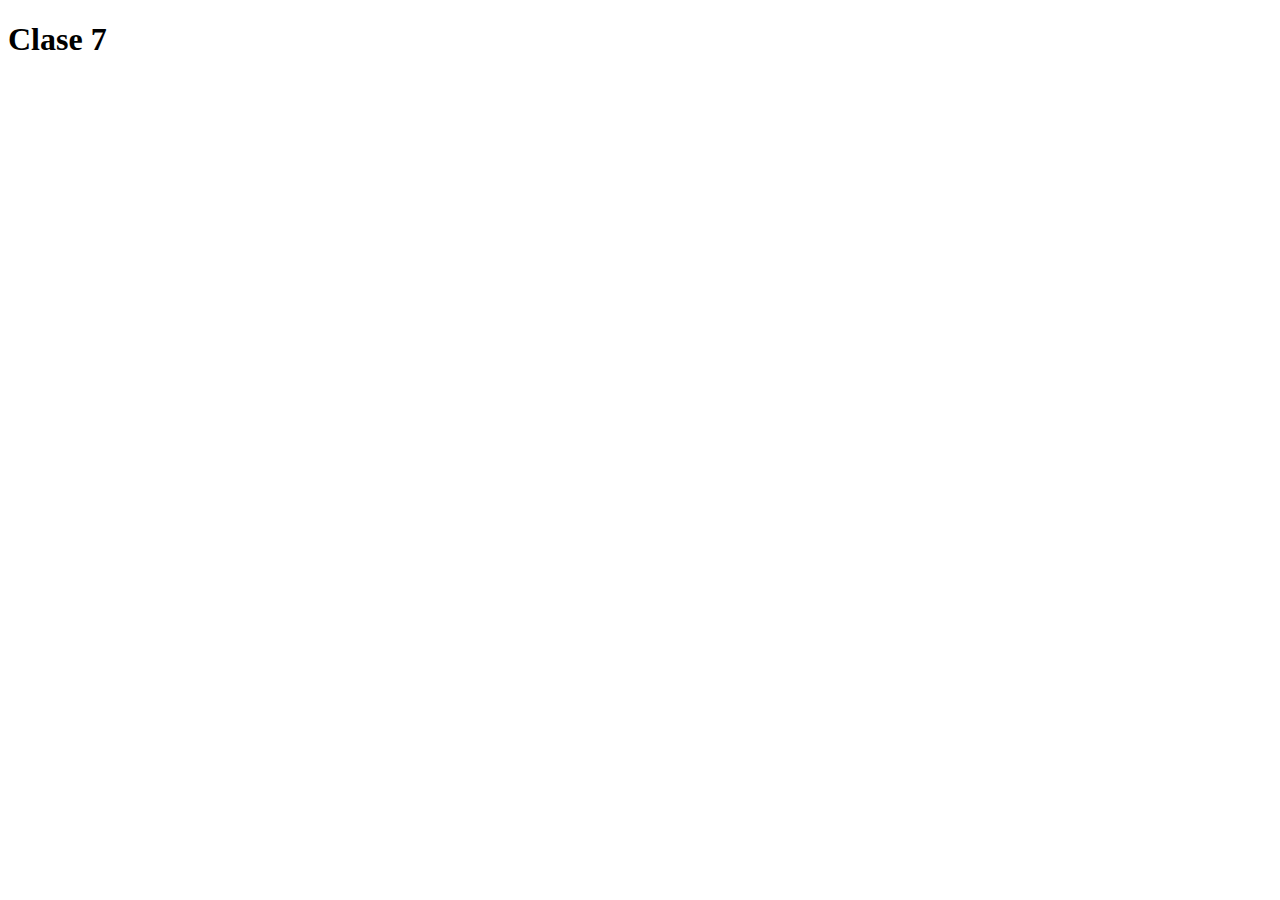
==== clase7.html @ 1912557d "clase6" ====
<!DOCTYPE html>
<html lang="en">
  <head>
    <meta charset="UTF-8" />
    <meta http-equiv="X-UA-Compatible" content="IE=edge" />
    <meta name="viewport" content="width=device-width, initial-scale=1.0" />
    <script src="./js/clase7.js"></script>
    <title>Document</title>
  </head>
  <body>
    <h1>Clase 7</h1>
  </body>
</html>
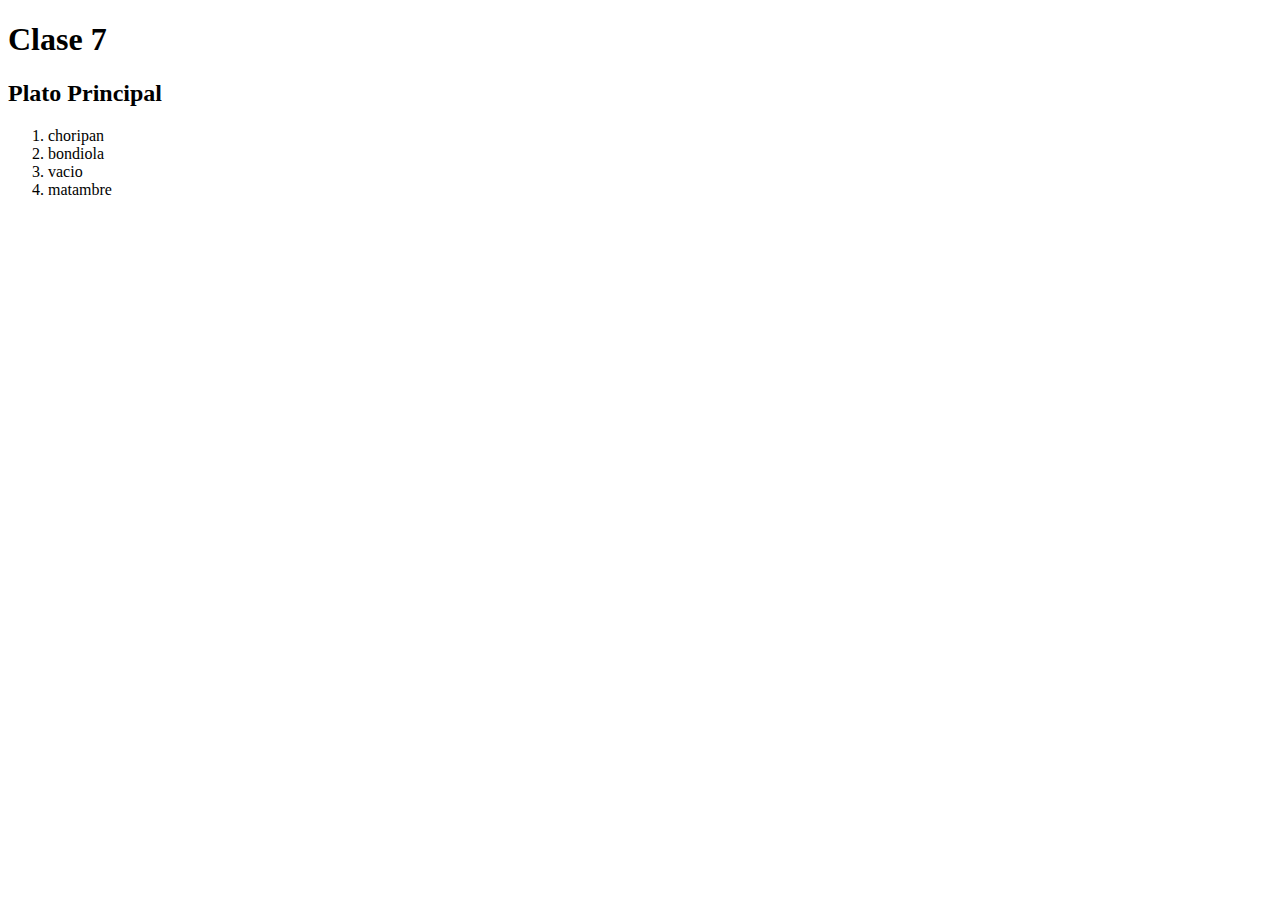
==== commit 88145016: "desafio dom" ====
--- a/clase7.html
+++ b/clase7.html
@@ -4,10 +4,20 @@
     <meta charset="UTF-8" />
     <meta http-equiv="X-UA-Compatible" content="IE=edge" />
     <meta name="viewport" content="width=device-width, initial-scale=1.0" />
-    <script src="./js/clase7.js"></script>
+
     <title>Document</title>
   </head>
   <body>
     <h1>Clase 7</h1>
+    <div>
+      <h2>Plato Principal</h2>
+      <ol>
+        <li>choripan</li>
+        <li>bondiola</li>
+        <li>vacio</li>
+        <li>matambre</li>
+      </ol>
+    </div>
+    <script src="./js/clase7.js"></script>
   </body>
 </html>
